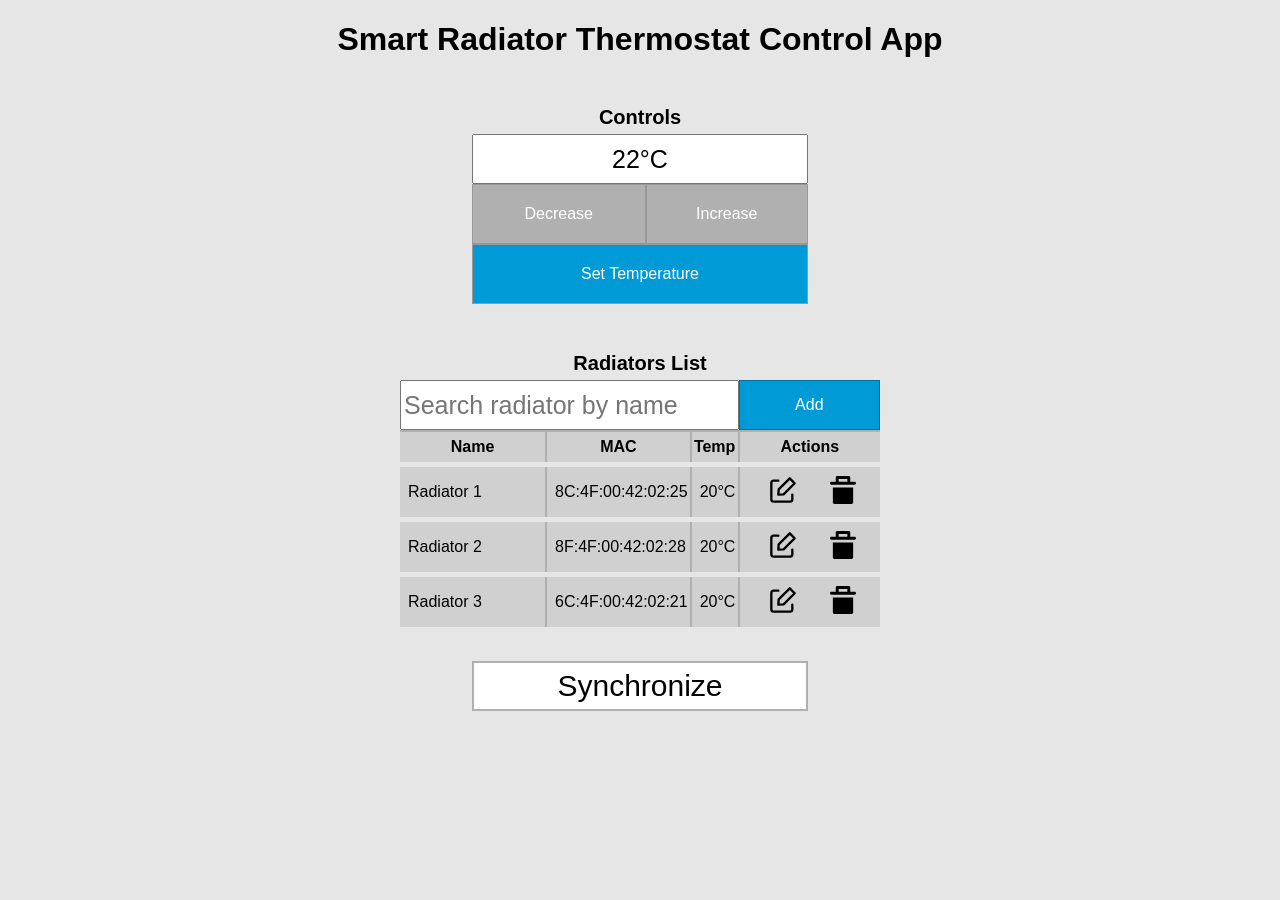
==== Code/project_web-esp8266/data/index.html @ 295bdf74 "Website files in data folder so they can be loaded." ====
<!DOCTYPE html>
<html>
    <head>
    <meta charset="UTF-8">
    <link rel="stylesheet" href="styles.css">
    </head>
    <body class="main">
        <h1 style="text-align: center;">Smart Radiator Thermostat Control App</h1>

        <table class="controls">
            <caption id="table-title">Controls</caption>
            <tr>
                <th colspan="2"> <input onchange="setTemperatureFromInput()" min="8" max="28" type="text" inputmode="numeric" id="temp"></span></th>
            </tr>
            <tr>
                <td><button id="decrease" onclick="decreaseTemp()">Decrease</button></td>
                <td><button id="increase" onclick="increaseTemp()">Increase</button></td>
            </tr>
            <tr>
                <td colspan="2"><button id="submit" onclick="sendTemperature()">Set Temperature</button></td>
            </tr>
        </table>
        <table class="radiators-list">
            <caption id="radiators-title">Radiators List</caption>
            <tr>
                <th colspan="3"><input id="searchQuery" oninput="onSearch()" type="text" placeholder="Search radiator by name"/></th>
                <th colspan="1"><button onclick="addRadiator()" id="add">Add</button></th>
            </tr>
            <tr id="column-names">
                <th>Name</th>
                <th>MAC</th>
                <th>Temp</th>
                <th>Actions</th>
            </tr>
        </table>
        <div class="sync-button">
            <button id="sync-button" onclick="synchronize()">Synchronize</button>
        </div>

        <div id="addModal" class="modal">
            <div class="modal-content">
                <span class="close">&times;</span>
                <h2>Add New Radiator</h2>
                <div class="modal-inputs">
                <p id="input-title">Name</p>
                <input type="text" id="newRadiatorName" placeholder="Enter radiator name">
                <p id="input-title">MAC</p>
                <input type="text" id="newMac" placeholder="Enter radiator MAC address">
                <p id="input-title">Temperature</p>
                <input type="number" min="8" max="28" id="newTemperature" placeholder="Enter temperature">
                </div>
                <div class="modal-buttons">
                <button id="modal-close" onclick="closeModal()">Close</button>
                <button id="modal-add" onclick="submitNewRadiator()">Add</button>
            </div>
            </div>
        </div>
        <script src="script.js"></script>
    </body>
</html>
---- Code/project_web-esp8266/data/styles.css ----
body {
    font-family:Arial, Helvetica, sans-serif;
}
.main {
    background-color: rgb(230, 230, 230);
    margin-left: 10em;
    margin-right: 10em;
}
table.controls {
    margin: 5% auto;
    border-collapse: collapse;
    width: 35%;
}
table.radiators-list {
    margin: 3% auto;
    border-collapse: collapse;
    width: 50%;
    min-width: 40%;
    background-color: white;
}
table.controls td {
    padding: 0;
}
table.controls th {
    height: 50px;
    padding: 0;
}
table.radiators-list th {
    text-align: right;
    padding:0;
    height: 30px;
    border-bottom: 2px solid #B0B0B0;
}
table.radiators-list td {
    background-color: #D0D0D0;
    height: 50px;
    padding: 0;
    border-left: 2px solid #B0B0B0;
    text-align: left;
    padding-right: 2px;
    padding-left: 8px;
    border-bottom: 5px solid rgb(230, 230, 230);
    border-top: 5px solid rgb(230, 230, 230);
}

table.radiators-list td:last-child {
    text-align: center; /* align buttons to the right */
}
table.radiators-list td:first-child {
    border-left: 0;
    min-width: 20%;
}
table.radiators-list th > button#add {
    cursor: pointer;
    width: 100%;
    height: 50px;
    background-color: #009bd6;
    color: white;
    border: 1px solid #00719c;
    font-size: 16px;
}
table.radiators-list th > input#searchQuery {
    display: block;
    min-height: 50px;
    width: 100%;
    height: 100%;
    text-align: left;
    padding-left: 2px;
    box-sizing: border-box;
}
table.radiators-list th > button#add:hover {
    background-color: #00719c;
}
button#increase, button#decrease {
    padding: 20px;
    font-size: 16px;
    width: 100%;
    height: 100%;
    cursor: pointer;
    background-color: #B0B0B0;
    color: white;
    border: 1px solid #989898
}
button#increase:hover, button#decrease:hover{
    background-color: #989898;
}
button#submit {
    padding: 20px;
    font-size: 16px;
    width: 100%;
    height: 100%;
    cursor: pointer;
    background-color: #009bd6;
    color: white;
    border: 1px solid #989898
}
button#submit:hover{
    background-color: #00719c;
}
input[type="text"] {
    width: 100%;
    height: 100%;
    font-size: 25px;
    text-align: center;
    box-sizing: border-box;
}
caption#table-title {
    padding-bottom: 5px;
    font-size: 20px;
    font-weight: bold;
    text-align: center;
}
caption#radiators-title {
    padding-bottom: 5px;
    font-size: 20px;
    font-weight: bold;
    text-align: center;
}
table.radiators-list td > button {
    margin: 0 4px;
    padding: 8px 10px;
    background-color: transparent;
    border: none;
    cursor: pointer;
    font-size: 18px;
    color: #333;
}

table.radiators-list button:hover {
    color: #00719c;
}
#column-names th {
    background-color: #D0D0D0;
    text-align: center;
    border-left: 2px solid #B0B0B0;
    border-right: 2px solid #B0B0B0 ;
}
#column-names th:first-child {
    border-left: 0;
}
#column-names th:last-child {
    border-right: 0;
}
table.radiators-list td.mac-cell {
    width: 30%; /* Adjust this percentage as needed to make it the largest */
}
table.radiators-list td.temp-cell {
    width: 10%; /* Adjust this percentage as needed to make it the largest */
    min-width: 7%;
    text-align: left;
}
table.radiators-list td.name-cell {
    min-width: 83px;
}
.sync-button {
    text-align: center;
}
.sync-button button#sync-button {
    color: black;
    background-color: white;
    border: 2px solid #B0B0B0;
    height: 50px;
    width: 35%;
    font-size: 30px;
    cursor:pointer;
    min-width: 200px;
}
.sync-button button#sync-button:hover {
    background-color: rgb(219, 219, 219);
}
.modal {
    display: none;
    position: fixed;
    z-index: 1;
    left: 0;
    top: 0;
    width: 100%;
    height: 100%;
    overflow: auto;
    background-color: rgb(0,0,0);
    background-color: rgba(0,0,0,0.4);
}
.modal-content {
    background-color: #fefefe;
    margin: 15% auto;
    border: 1px solid #888;
    width: 30%;
    padding: 20px;
}
.close {
    color: #aaa;
    float: right;
    font-size: 28px;
    font-weight: bold;
}
.close:hover,
.close:focus {
    color: black;
    text-decoration: none;
    cursor: pointer;
}
#modal-add {
    cursor: pointer;
    height: 60px;
    background-color: #009bd6;
    color: white;
    border: 1px solid #00719c;
    font-size: 16px;
}
#modal-add:hover{
    background-color: #00719c;
}
#modal-close {
    font-size: 16px;
    height: 60px;
    cursor: pointer;
    background-color: #B0B0B0;
    color: white;
    border: 1px solid #989898
}
#modal-close:hover {
    background-color: #989898;
}
.modal-buttons {
    display: flex;
    justify-content: space-between; /* space between buttons */
    margin: 30px -20px -20px -20px;
}

.modal-buttons button {
    width: 50%; /* or use fixed width if you prefer */
}
.modal-inputs input {
    margin-bottom: 20px;
}
#input-title {
    color: #888;
}
#newTemperature {
    width: 100%;
    height: 100%;
    font-size: 25px;
    text-align: center;
    box-sizing: border-box;
}
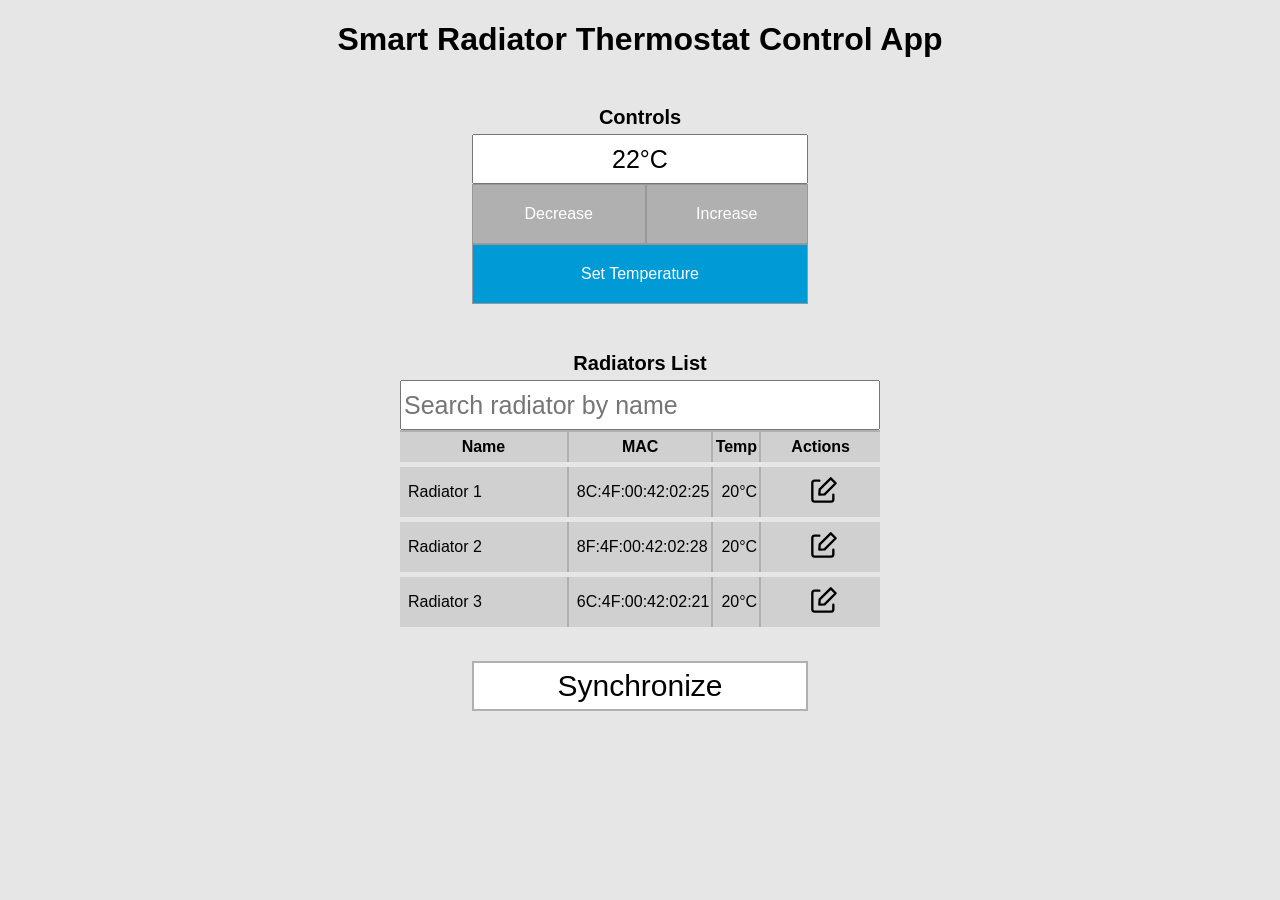
==== commit 50d8f413: "Web server is now AP and doesn't need to connect to router." ====
--- a/Code/project_web-esp8266/data/index.html
+++ b/Code/project_web-esp8266/data/index.html
@@ -1,60 +1,103 @@
 <!DOCTYPE html>
 <html>
-    <head>
+
+<head>
     <meta charset="UTF-8">
     <link rel="stylesheet" href="styles.css">
-    </head>
-    <body class="main">
-        <h1 style="text-align: center;">Smart Radiator Thermostat Control App</h1>
+</head>
 
-        <table class="controls">
-            <caption id="table-title">Controls</caption>
-            <tr>
-                <th colspan="2"> <input onchange="setTemperatureFromInput()" min="8" max="28" type="text" inputmode="numeric" id="temp"></span></th>
-            </tr>
-            <tr>
-                <td><button id="decrease" onclick="decreaseTemp()">Decrease</button></td>
-                <td><button id="increase" onclick="increaseTemp()">Increase</button></td>
-            </tr>
-            <tr>
-                <td colspan="2"><button id="submit" onclick="sendTemperature()">Set Temperature</button></td>
-            </tr>
-        </table>
-        <table class="radiators-list">
-            <caption id="radiators-title">Radiators List</caption>
-            <tr>
-                <th colspan="3"><input id="searchQuery" oninput="onSearch()" type="text" placeholder="Search radiator by name"/></th>
-                <th colspan="1"><button onclick="addRadiator()" id="add">Add</button></th>
-            </tr>
-            <tr id="column-names">
-                <th>Name</th>
-                <th>MAC</th>
-                <th>Temp</th>
-                <th>Actions</th>
-            </tr>
-        </table>
-        <div class="sync-button">
-            <button id="sync-button" onclick="synchronize()">Synchronize</button>
-        </div>
+<body class="main">
+    <h1 style="text-align: center;">Smart Radiator Thermostat Control App</h1>
 
-        <div id="addModal" class="modal">
-            <div class="modal-content">
-                <span class="close">&times;</span>
-                <h2>Add New Radiator</h2>
-                <div class="modal-inputs">
+    <table class="controls">
+        <caption id="table-title">Controls</caption>
+        <tr>
+            <th colspan="2"> <input onchange="setTemperatureFromInput()" min="8" max="28" type="text"
+                    inputmode="numeric" id="temp"></span></th>
+        </tr>
+        <tr>
+            <td><button id="decrease" onclick="decreaseTemp()">Decrease</button></td>
+            <td><button id="increase" onclick="increaseTemp()">Increase</button></td>
+        </tr>
+        <tr>
+            <td colspan="2"><button id="submit" onclick="sendTemperature()">Set Temperature</button></td>
+        </tr>
+    </table>
+
+    <table class="radiators-list">
+        <caption id="radiators-title">Radiators List</caption>
+        <tr>
+            <th colspan="4"><input id="searchQuery" oninput="onSearch()" type="text"
+                    placeholder="Search radiator by name" /></th>
+        </tr>
+        <tr id="column-names">
+            <th>Name</th>
+            <th>MAC</th>
+            <th>Temp</th>
+            <th>Actions</th>
+        </tr>
+    </table>
+
+    <template id="radiator-row-template">
+        <tr>
+            <td class="name-cell"></td>
+            <td class="mac-cell"></td>
+            <td class="temp-cell"></td>
+            <td class="control-cell">
+                <button class="edit-button" title="Edit">
+                    <img src="edit.svg" alt="Edit" width="28" height="28">
+                </button>
+            </td>
+        </tr>
+    </template>
+
+    <div class="sync-button">
+        <button id="sync-button" onclick="synchronize()">Synchronize</button>
+    </div>
+
+    <div id="addModal" class="modal">
+        <div class="modal-content">
+            <span class="close">&times;</span>
+            <h2>Add New Radiator</h2>
+            <div class="modal-inputs">
                 <p id="input-title">Name</p>
                 <input type="text" id="newRadiatorName" placeholder="Enter radiator name">
                 <p id="input-title">MAC</p>
                 <input type="text" id="newMac" placeholder="Enter radiator MAC address">
                 <p id="input-title">Temperature</p>
                 <input type="number" min="8" max="28" id="newTemperature" placeholder="Enter temperature">
+            </div>
+            <div class="schedule-editor">
+                <h3>Schedule</h3>
+
+                <table id="scheduleList" class="schedule-table">
+                    <thead>
+                        <tr>
+                            <th>Start Time</th>
+                            <th>End Time</th>
+                            <th>Temperature (°C)</th>
+                            <th>Actions</th>
+                        </tr>
+                    </thead>
+                    <tbody>
+                        <!-- Schedule rows will be added here dynamically -->
+                    </tbody>
+                </table>
+
+                <div class="schedule-inputs" style="margin-top: 10px;">
+                    <input type="time" id="scheduleStartTime">
+                    <input type="time" id="scheduleEndTime">
+                    <input type="number" min="8" max="28" id="scheduleTemperature" placeholder="Temp °C">
+                    <button type="button" id="addScheduleItem">Add schedule</button>
                 </div>
-                <div class="modal-buttons">
+            </div>
+            <div class="modal-buttons">
                 <button id="modal-close" onclick="closeModal()">Close</button>
                 <button id="modal-add" onclick="submitNewRadiator()">Add</button>
             </div>
-            </div>
         </div>
-        <script src="script.js"></script>
-    </body>
+    </div>
+    <script src="script.js"></script>
+</body>
+
 </html>
